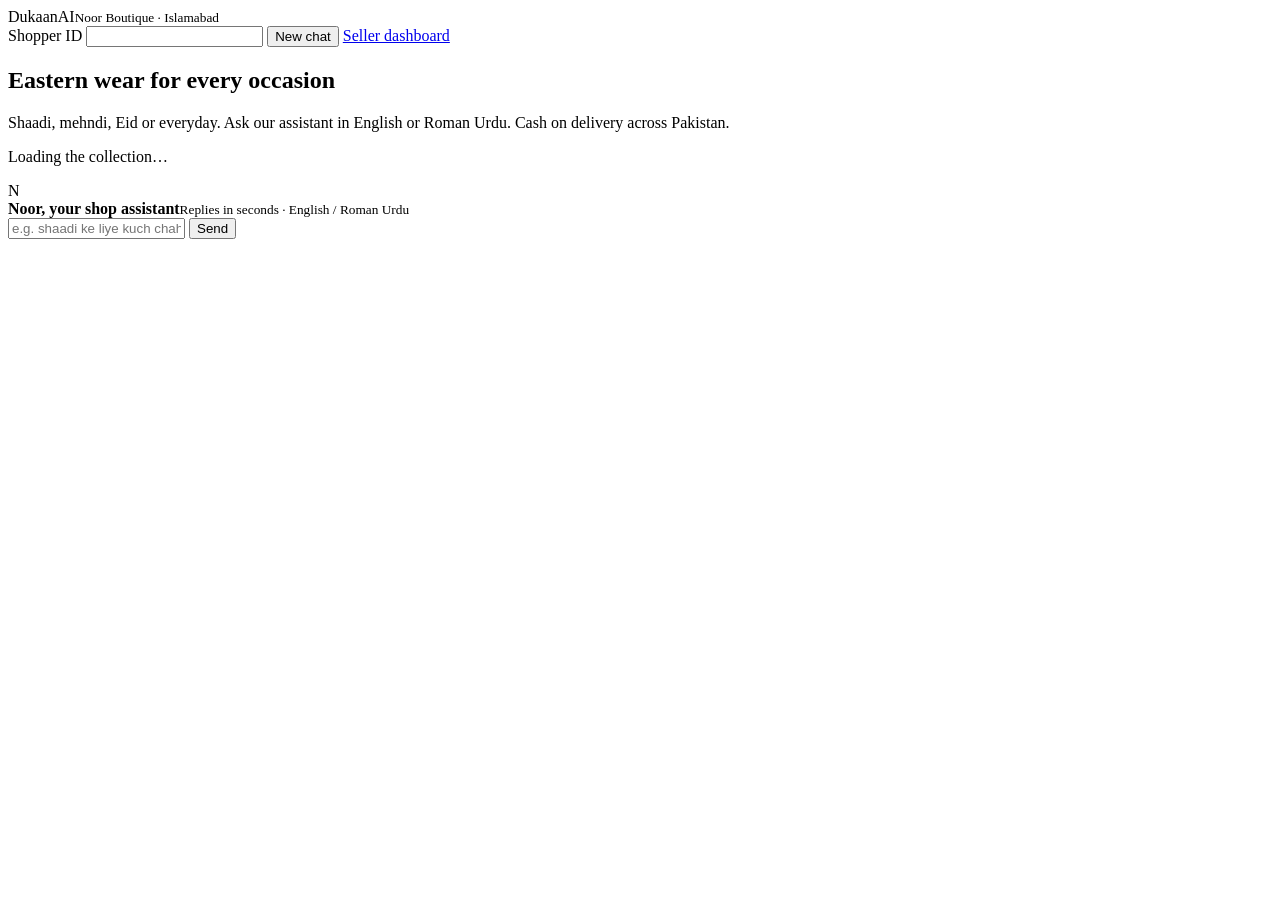
==== public/index.html @ fb6ce80c "DukaanAI: ShopBot agent API, store page and seller dashboard LangGraph graph (guard -> memory -> sal" ====
<!doctype html>
<html lang="en">
<head>
  <meta charset="utf-8">
  <meta name="viewport" content="width=device-width, initial-scale=1">
  <title>Noor Boutique · DukaanAI</title>
  <meta name="description" content="Shop eastern wear with an AI sales assistant that speaks English and Roman Urdu.">
  <link rel="stylesheet" href="/style.css">
</head>
<body>
  <header class="top">
    <div class="logo">Dukaan<span>AI</span><small id="shopName">Noor Boutique · Islamabad</small></div>
    <div class="spacer"></div>
    <label class="who">Shopper ID <input id="userId" autocomplete="off" title="Each ID is a separate shopper with its own memory"></label>
    <button class="btn small" id="newChat" title="Start a new conversation (long-term memory stays)">New chat</button>
    <a class="btn small" href="/seller.html">Seller dashboard</a>
  </header>

  <main class="layout">
    <section>
      <div class="hero">
        <h1>Eastern wear for every occasion</h1>
        <p>Shaadi, mehndi, Eid or everyday. Ask our assistant in English or Roman Urdu. Cash on delivery across Pakistan.</p>
      </div>
      <div class="filters" id="filters"></div>
      <div class="grid" id="grid"><p class="empty">Loading the collection…</p></div>
    </section>

    <aside class="chat" aria-label="Shop assistant">
      <div class="chat-head">
        <div class="avatar">N</div>
        <div><b>Noor, your shop assistant</b><small>Replies in seconds · English / Roman Urdu</small></div>
      </div>
      <div class="msgs" id="msgs"></div>
      <div class="suggest" id="suggest"></div>
      <form class="composer" id="form">
        <input id="input" placeholder="e.g. shaadi ke liye kuch chahiye, 5000 tak, M size" autocomplete="off" maxlength="1500">
        <button class="btn primary" type="submit">Send</button>
      </form>
    </aside>
  </main>
  <script src="/store.js"></script>
</body>
</html>
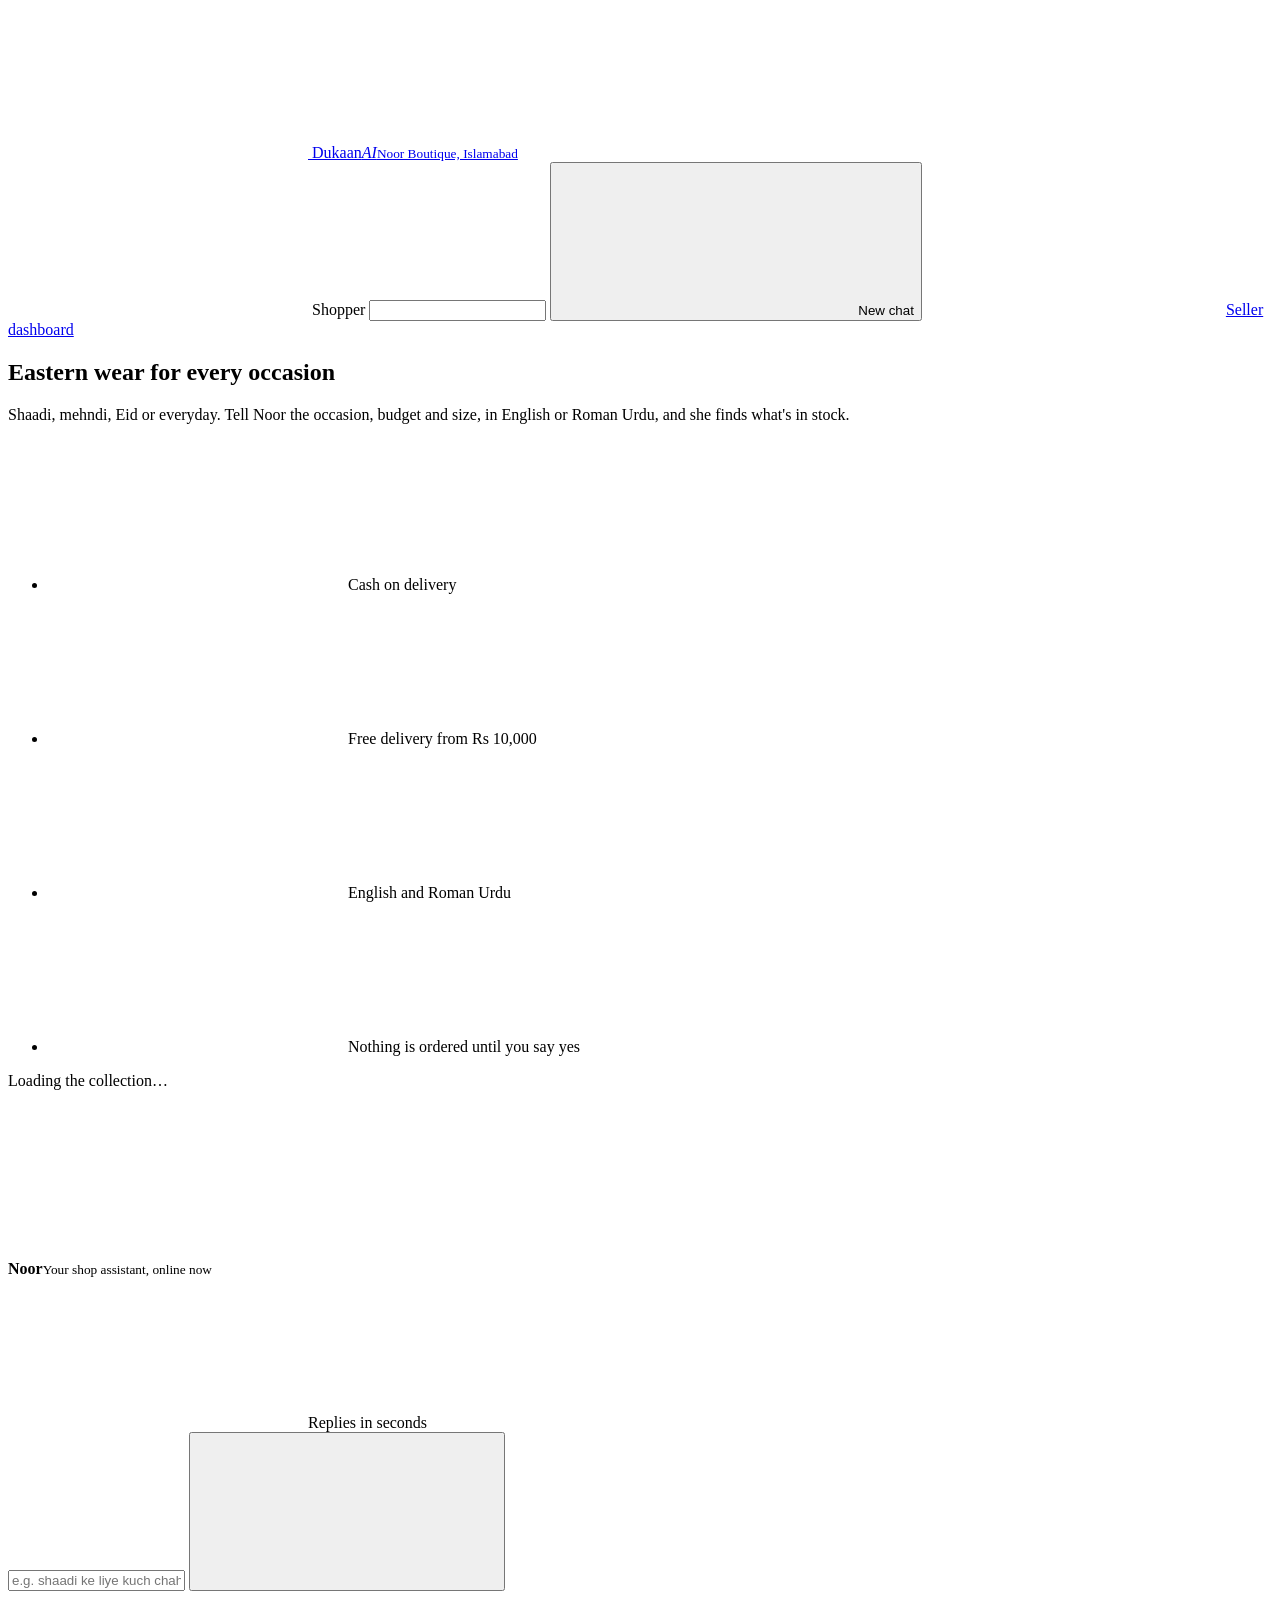
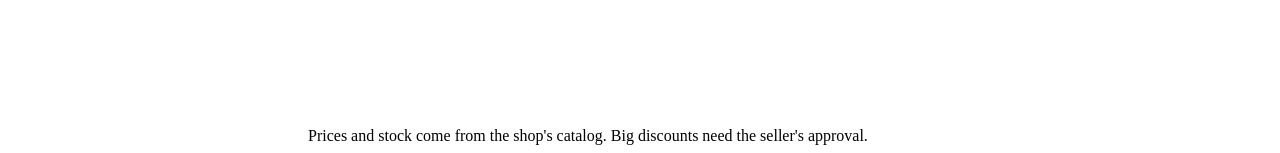
==== commit 814ae41f: "Store and seller dashboard: new UI with icons, clearer hierarchy, fabric swatches; render bold in ch" ====
--- a/public/index.html
+++ b/public/index.html
@@ -5,38 +5,65 @@
   <meta name="viewport" content="width=device-width, initial-scale=1">
   <title>Noor Boutique · DukaanAI</title>
   <meta name="description" content="Shop eastern wear with an AI sales assistant that speaks English and Roman Urdu.">
+  <link rel="preconnect" href="https://fonts.googleapis.com">
+  <link rel="preconnect" href="https://fonts.gstatic.com" crossorigin>
+  <link href="https://fonts.googleapis.com/css2?family=Bricolage+Grotesque:opsz,wght@12..96,600;12..96,700&family=Instrument+Sans:wght@400;500;600;700&display=swap" rel="stylesheet">
   <link rel="stylesheet" href="/style.css">
 </head>
 <body>
+  <script src="/icons.js"></script>
   <header class="top">
-    <div class="logo">Dukaan<span>AI</span><small id="shopName">Noor Boutique · Islamabad</small></div>
+    <a class="brand" href="/" aria-label="DukaanAI home">
+      <span class="mark"><svg class="i"><use href="#i-sparkles"/></svg></span>
+      <span><span class="brand-name">Dukaan<em>AI</em></span><small id="shopName">Noor Boutique, Islamabad</small></span>
+    </a>
     <div class="spacer"></div>
-    <label class="who">Shopper ID <input id="userId" autocomplete="off" title="Each ID is a separate shopper with its own memory"></label>
-    <button class="btn small" id="newChat" title="Start a new conversation (long-term memory stays)">New chat</button>
-    <a class="btn small" href="/seller.html">Seller dashboard</a>
+    <label class="field" title="Each shopper ID has its own chats, orders and memory">
+      <svg class="i"><use href="#i-user"/></svg>
+      <span class="sr-label">Shopper</span>
+      <input id="userId" autocomplete="off" aria-label="Shopper ID" title="Each ID is a separate shopper with its own memory">
+    </label>
+    <button class="btn" id="newChat" title="Start a new conversation (long-term memory stays)">
+      <svg class="i"><use href="#i-msg-plus"/></svg><span class="label-long">New chat</span>
+    </button>
+    <span class="divider-v"></span>
+    <a class="btn ghost" href="/seller.html"><svg class="i"><use href="#i-dashboard"/></svg>Seller dashboard</a>
   </header>
 
   <main class="layout">
     <section>
       <div class="hero">
         <h1>Eastern wear for every occasion</h1>
-        <p>Shaadi, mehndi, Eid or everyday. Ask our assistant in English or Roman Urdu. Cash on delivery across Pakistan.</p>
+        <p>Shaadi, mehndi, Eid or everyday. Tell Noor the occasion, budget and size, in English or Roman Urdu, and she finds what's in stock.</p>
+        <ul class="perks">
+          <li><svg class="i"><use href="#i-cash"/></svg>Cash on delivery</li>
+          <li><svg class="i"><use href="#i-truck"/></svg><span id="freeDelivery">Free delivery from Rs 10,000</span></li>
+          <li><svg class="i"><use href="#i-languages"/></svg>English and Roman Urdu</li>
+          <li><svg class="i"><use href="#i-shield"/></svg>Nothing is ordered until you say yes</li>
+        </ul>
       </div>
-      <div class="filters" id="filters"></div>
+      <div class="toolbar">
+        <div class="filters" id="filters"></div>
+        <span class="count" id="count"></span>
+      </div>
       <div class="grid" id="grid"><p class="empty">Loading the collection…</p></div>
     </section>
 
     <aside class="chat" aria-label="Shop assistant">
       <div class="chat-head">
-        <div class="avatar">N</div>
-        <div><b>Noor, your shop assistant</b><small>Replies in seconds · English / Roman Urdu</small></div>
+        <div class="avatar"><svg class="i"><use href="#i-sparkles"/></svg></div>
+        <div><b>Noor</b><small>Your shop assistant, online now</small></div>
+        <div class="badges"><span class="pill"><svg class="i"><use href="#i-zap"/></svg>Replies in seconds</span></div>
       </div>
-      <div class="msgs" id="msgs"></div>
+      <div class="msgs" id="msgs" aria-live="polite"></div>
       <div class="suggest" id="suggest"></div>
       <form class="composer" id="form">
-        <input id="input" placeholder="e.g. shaadi ke liye kuch chahiye, 5000 tak, M size" autocomplete="off" maxlength="1500">
-        <button class="btn primary" type="submit">Send</button>
+        <div class="box">
+          <input id="input" placeholder="e.g. shaadi ke liye kuch chahiye, 5000 tak, M size" autocomplete="off" maxlength="1500" aria-label="Message Noor">
+          <button class="btn primary send" type="submit" aria-label="Send"><svg class="i"><use href="#i-send"/></svg></button>
+        </div>
       </form>
+      <div class="composer-hint"><svg class="i"><use href="#i-shield"/></svg>Prices and stock come from the shop's catalog. Big discounts need the seller's approval.</div>
     </aside>
   </main>
   <script src="/store.js"></script>
